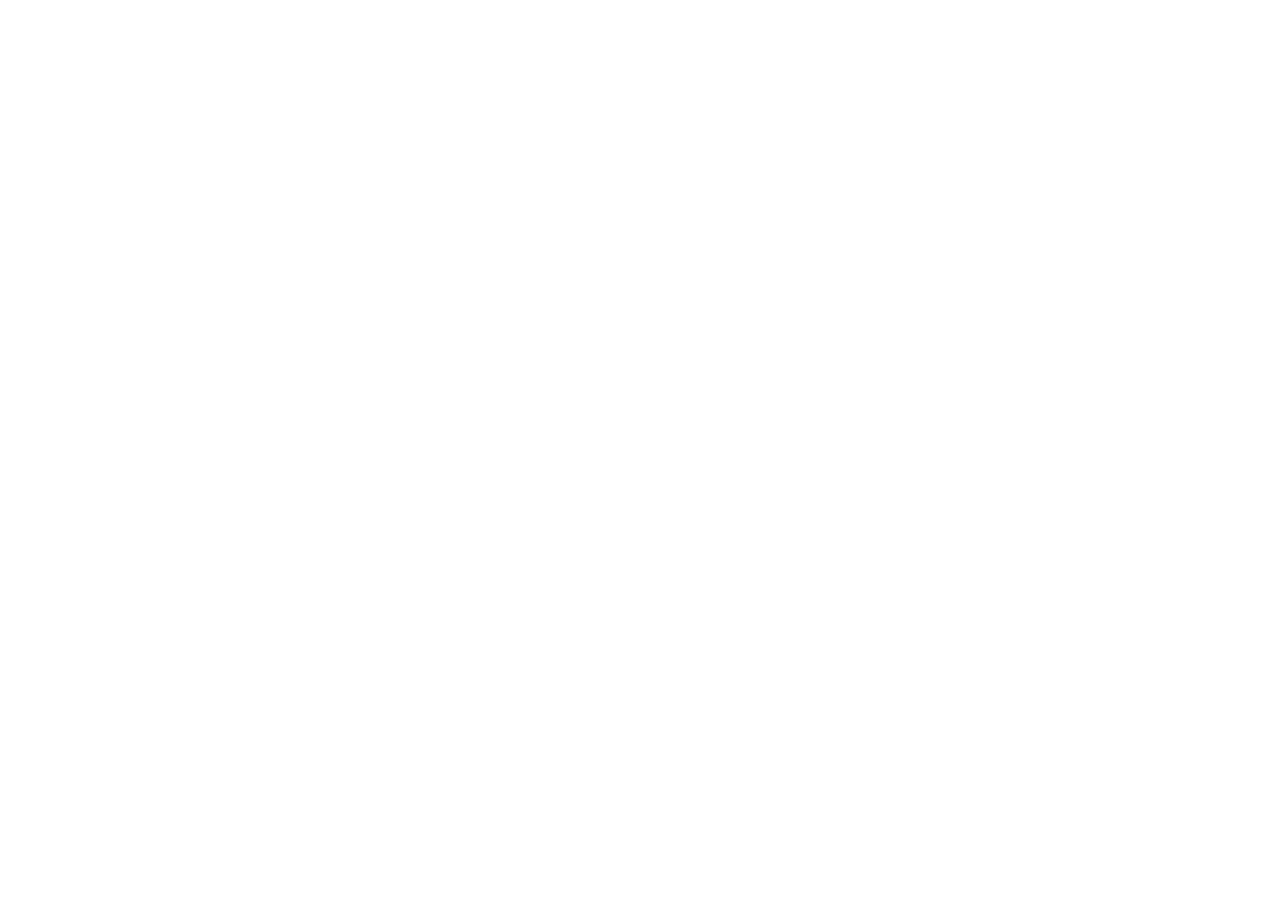
==== src/main/webapp/car.html @ 043f4d42 "tilføjet car opgaven" ====
<!DOCTYPE html>
<!--
To change this license header, choose License Headers in Project Properties.
To change this template file, choose Tools | Templates
and open the template in the editor.
-->
<html>
    <head>
        <title>Jokes</title>
        <meta charset="UTF-8">
        <meta name="viewport" content="width=device-width, initial-scale=1.0">
        <link rel="stylesheet" href="https://stackpath.bootstrapcdn.com/bootstrap/4.5.2/css/bootstrap.min.css" crossorigin="anonymous">
    </head>
    <body>

        <div id="carTable">
        </div>
        <script src="jokeFunctionality.js" type="text/javascript"></script>
    </body>
</html>
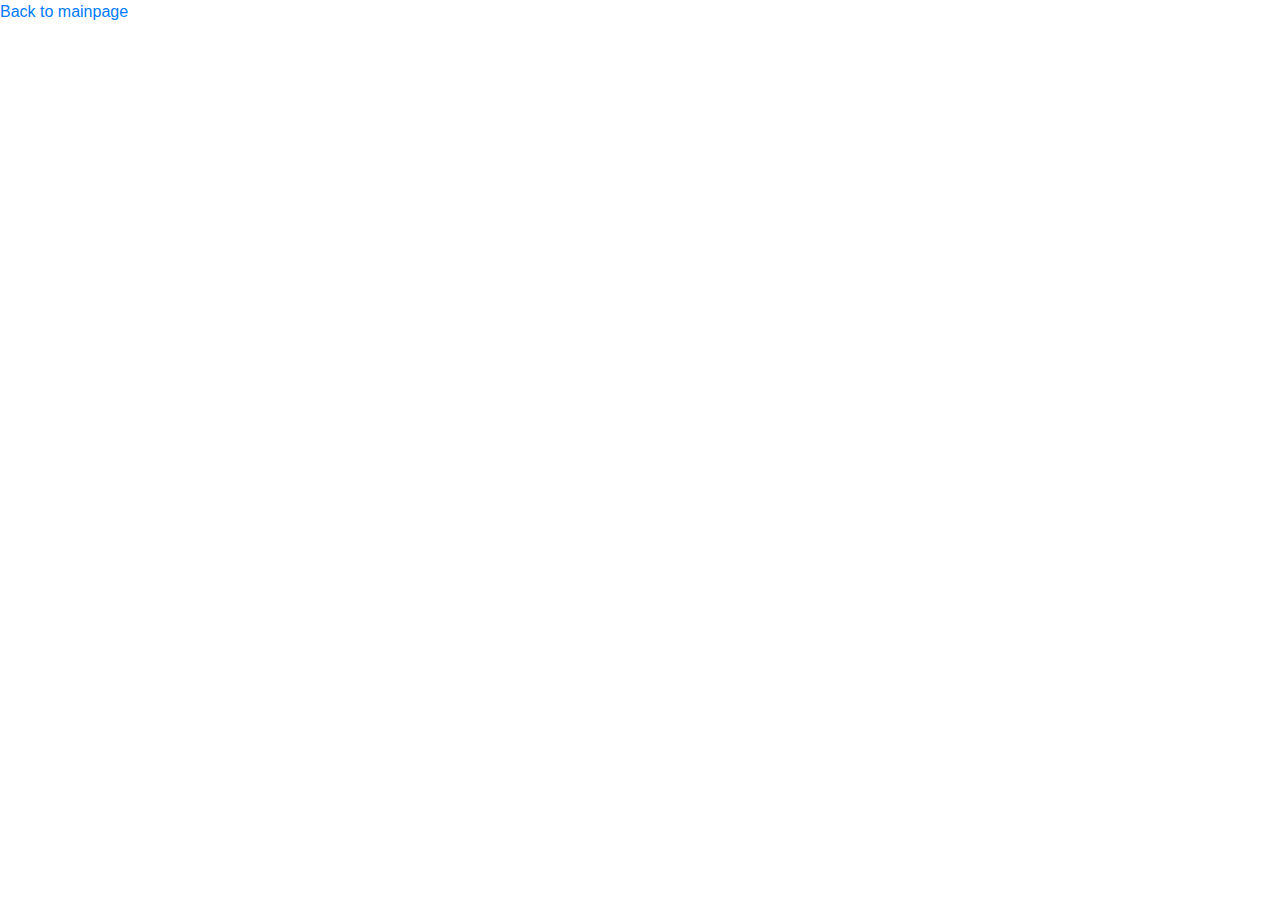
==== commit 393eddbf: "Tilbageknapper tilføjet" ====
--- a/src/main/webapp/car.html
+++ b/src/main/webapp/car.html
@@ -12,9 +12,10 @@
         <link rel="stylesheet" href="https://stackpath.bootstrapcdn.com/bootstrap/4.5.2/css/bootstrap.min.css" crossorigin="anonymous">
     </head>
     <body>
-
+        <a href="index.html">Back to mainpage</a>
+        <br>
         <div id="carTable">
         </div>
-        <script src="jokeFunctionality.js" type="text/javascript"></script>
+        <script src="CarFunctionality.js" type="text/javascript"></script>
     </body>
 </html>
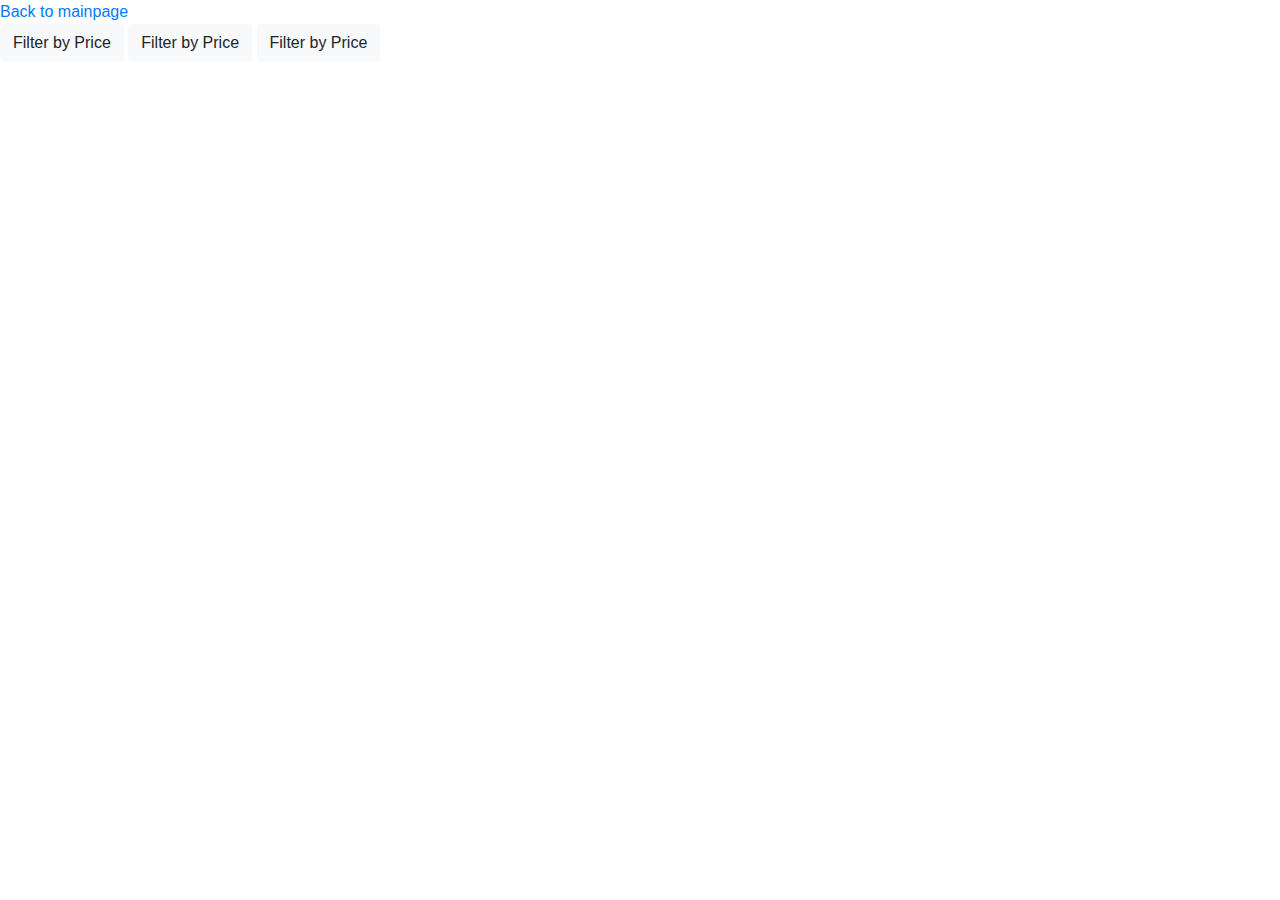
==== commit 961dbc3d: "Tilbageknapper tilføjet" ====
--- a/src/main/webapp/car.html
+++ b/src/main/webapp/car.html
@@ -16,6 +16,11 @@
         <br>
         <div id="carTable">
         </div>
+        <div>
+            <button type="button" id="getCarsFilteredPrice" class="btn btn-light">Filter by Price</button>
+            <button type="button" id="getCarsFilteredByName" class="btn btn-light">Filter by Price</button>
+            <button type="button" id="getCarsFilteredByYear" class="btn btn-light">Filter by Price</button>
+        </div>
         <script src="CarFunctionality.js" type="text/javascript"></script>
     </body>
 </html>
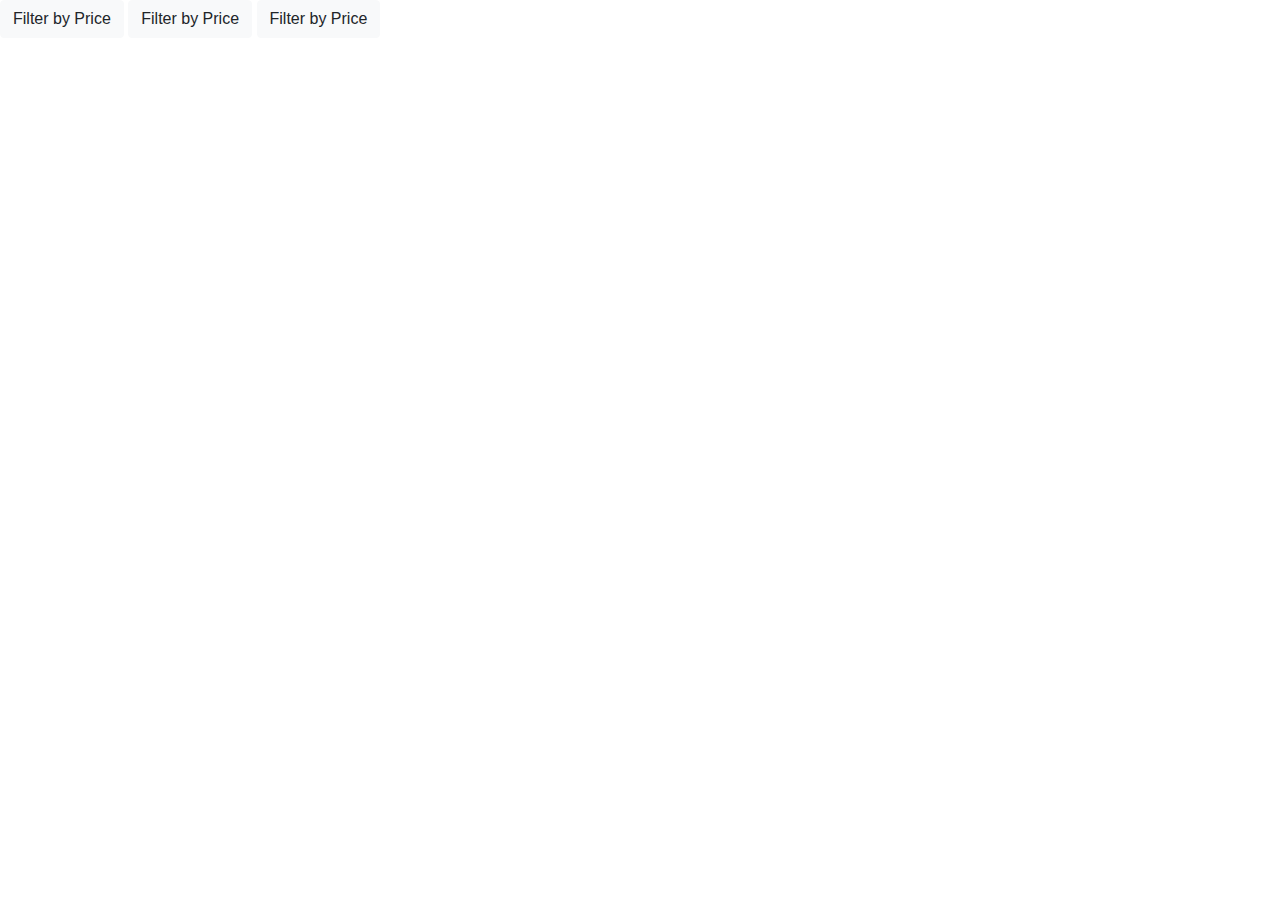
==== commit e5bc45fa: "Car færdig" ====
--- a/src/main/webapp/car.html
+++ b/src/main/webapp/car.html
@@ -12,8 +12,7 @@
         <link rel="stylesheet" href="https://stackpath.bootstrapcdn.com/bootstrap/4.5.2/css/bootstrap.min.css" crossorigin="anonymous">
     </head>
     <body>
-        <a href="index.html">Back to mainpage</a>
-        <br>
+
         <div id="carTable">
         </div>
         <div>
